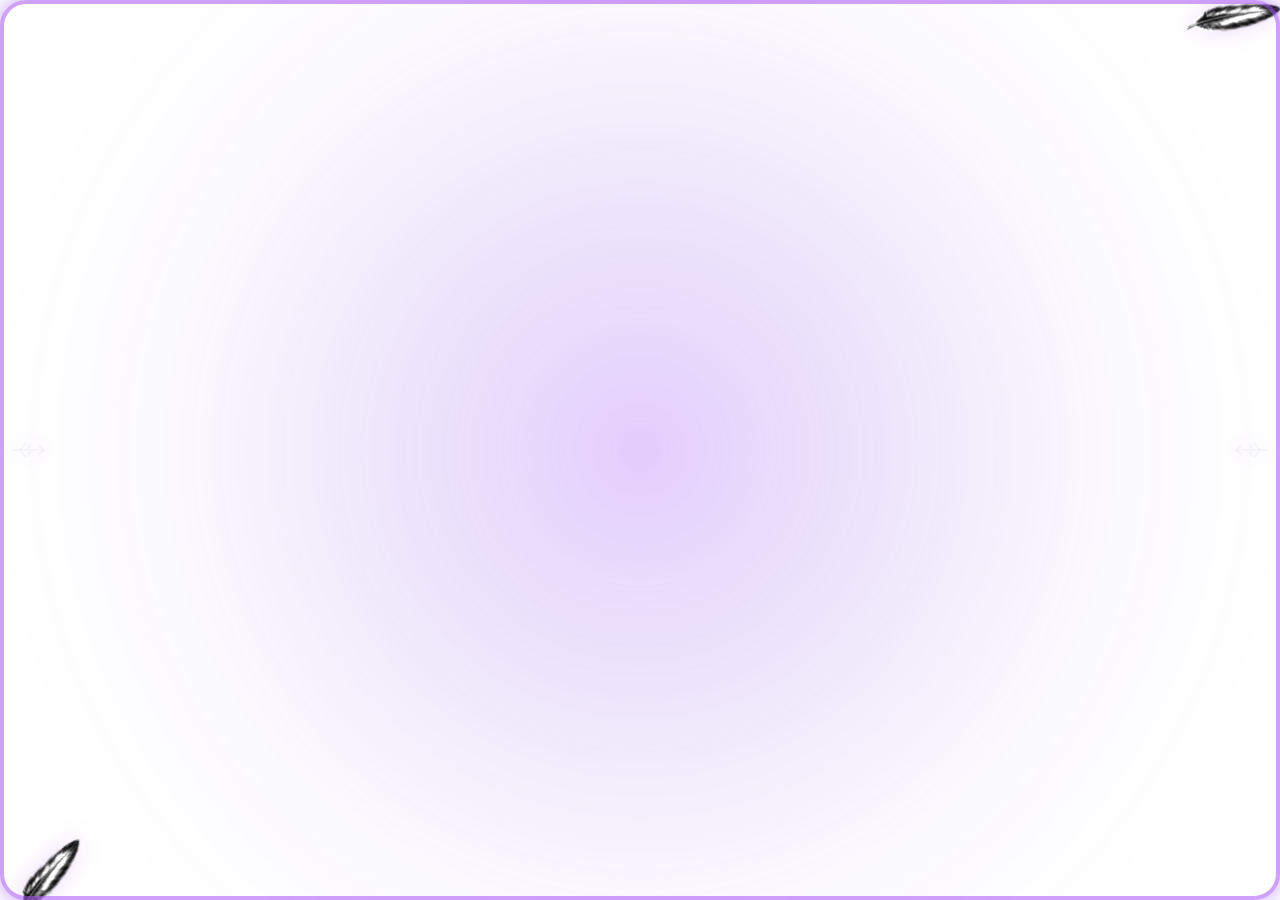
==== cam/index.html @ 128da91c "borde de la camara" ====
<!DOCTYPE html>
<html lang="es">

<head>

<meta charset="UTF-8">
<meta name="viewport" content="width=device-width, initial-scale=1">

<title>Agreynn Camera</title>

<link rel="stylesheet" href="style.css">

</head>

<body>

<div class="camera-frame">

    <img class="stone" src="assets/textures/stone-v1.svg">

    <img class="glow" src="assets/glow/purple-glow-v1.svg">

    <img class="fog fog1" src="assets/fog/fog-v1.svg">
    <img class="fog fog2" src="assets/fog/fog-v1.svg">

    <img class="feather feather1" src="assets/feathers/plumapoints.png">
    <img class="feather feather2" src="assets/feathers/plumapoints.png">

    <img class="rune rune1" src="assets/runes/agreynn-rune.svg">
    <img class="rune rune2" src="assets/runes/agreynn-rune.svg">

</div>

<script src="script.js"></script>

</body>

</html>
---- cam/style.css ----
html,
body{

margin:0;

width:100%;

height:100%;

overflow:hidden;

background:transparent;

}

body{

display:flex;

justify-content:center;

align-items:center;

}


/*==============================*/

.camera-frame{

position:relative;

width:100%;

height:100%;

background:transparent;

overflow:hidden;

}


/*==============================*/
/* BORDE */

.camera-frame::before{

content:"";

position:absolute;

left:0;

top:0;

right:0;

bottom:0;

border-radius:26px;

border:4px solid rgba(168,85,247,.55);

box-shadow:

0 0 14px rgba(168,85,247,.35),

0 0 40px rgba(109,40,217,.22),

inset 0 0 0 3px rgba(255,255,255,.03);

pointer-events:none;

z-index:30;

}


/*==============================*/

.stone{

position:absolute;

inset:0;

width:100%;

height:100%;

object-fit:cover;

opacity:.28;

filter:

brightness(.35)

contrast(1.3);

mask:
linear-gradient(#000 0 0) content-box,
linear-gradient(#000 0 0);

-webkit-mask:
linear-gradient(#000 0 0) content-box,
linear-gradient(#000 0 0);

padding:28px;

-webkit-mask-composite:xor;

mask-composite:exclude;

pointer-events:none;

}


/*==============================*/

.glow{

position:absolute;

left:50%;

top:50%;

width:120%;

transform:translate(-50%,-50%);

opacity:.35;

filter:blur(10px);

pointer-events:none;

animation:glow 8s ease-in-out infinite;

}


/*==============================*/

.fog{

position:absolute;

width:120%;

opacity:.32;

pointer-events:none;

filter:blur(4px);

}

.fog1{

bottom:-45%;

left:-10%;

animation:fog1 18s ease-in-out infinite alternate;

}

.fog2{

bottom:-50%;

left:-5%;

opacity:.22;

transform:scaleX(-1);

animation:fog2 22s ease-in-out infinite alternate;

}


/*==============================*/

.feather{

position:absolute;

width:95px;

filter:

brightness(4)

saturate(0)

drop-shadow(0 0 12px rgba(168,85,247,.22));

pointer-events:none;

}

.feather1{

top:-12px;

right:2px;

transform:rotate(18deg);

animation:feather1 8s ease-in-out infinite;

}

.feather2{

bottom:-12px;

left:0;

transform:rotate(-22deg);

animation:feather2 10s ease-in-out infinite;

}


/*==============================*/

.rune{

position:absolute;

width:42px;

opacity:.42;

filter:drop-shadow(0 0 10px rgba(168,85,247,.35));

pointer-events:none;

}

.rune1{

left:8px;

top:50%;

transform:translateY(-50%) rotate(-90deg);

}

.rune2{

right:8px;

top:50%;

transform:translateY(-50%) rotate(90deg);

}


/*==============================*/

@keyframes glow{

0%,100%{

opacity:.28;

transform:translate(-50%,-50%) scale(.96);

}

50%{

opacity:.48;

transform:translate(-50%,-50%) scale(1.04);

}

}

@keyframes fog1{

from{

transform:translateX(-25px);

}

to{

transform:translateX(30px);

}

}

@keyframes fog2{

from{

transform:translateX(22px) scaleX(-1);

}

to{

transform:translateX(-24px) scaleX(-1);

}

}

@keyframes feather1{

0%,100%{

transform:translateY(0) rotate(18deg);

}

50%{

transform:translateY(6px) rotate(14deg);

}

}

@keyframes feather2{

0%,100%{

transform:translateY(0) rotate(-22deg);

}

50%{

transform:translateY(-6px) rotate(-17deg);

}

}
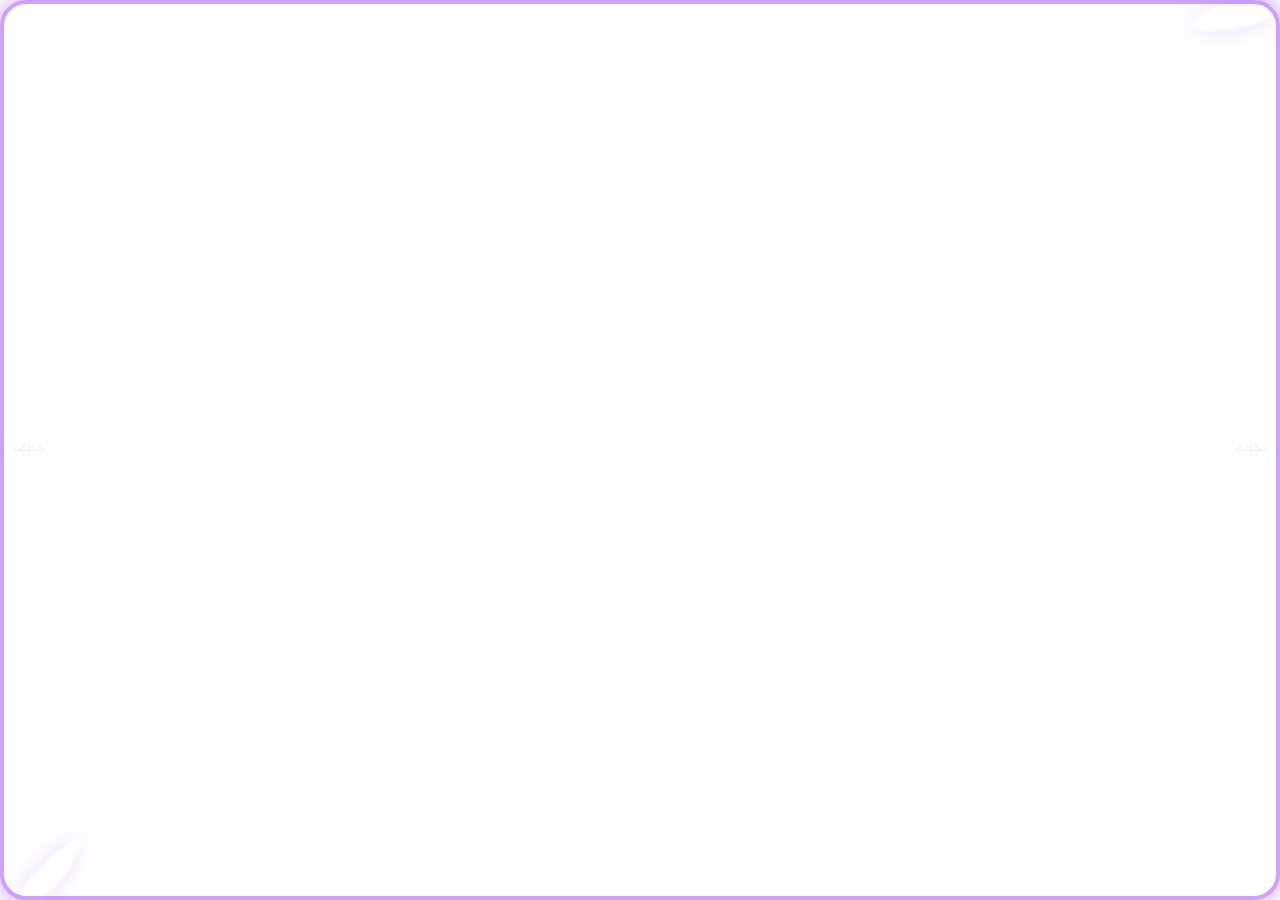
==== commit b3703c2f: "comentario en img del glow para quitarlo" ====
--- a/cam/index.html
+++ b/cam/index.html
@@ -18,7 +18,7 @@
 
     <img class="stone" src="assets/textures/stone-v1.svg">
 
-    <img class="glow" src="assets/glow/purple-glow-v1.svg">
+    <!-- <img class="glow" src="assets/glow/purple-glow-v1.svg"> -->
 
     <img class="fog fog1" src="assets/fog/fog-v1.svg">
     <img class="fog fog2" src="assets/fog/fog-v1.svg">
--- a/cam/style.css
+++ b/cam/style.css
@@ -132,7 +132,7 @@
 
 transform:translate(-50%,-50%);
 
-opacity:.35;
+opacity:0;
 
 filter:blur(10px);
 
@@ -193,8 +193,8 @@
 width:95px;
 
 filter:
-
-brightness(4)
+invert(1)
+brightness(100)
 
 saturate(0)
 
@@ -214,6 +214,7 @@
 
 animation:feather1 8s ease-in-out infinite;
 
+
 }
 
 .feather2{
